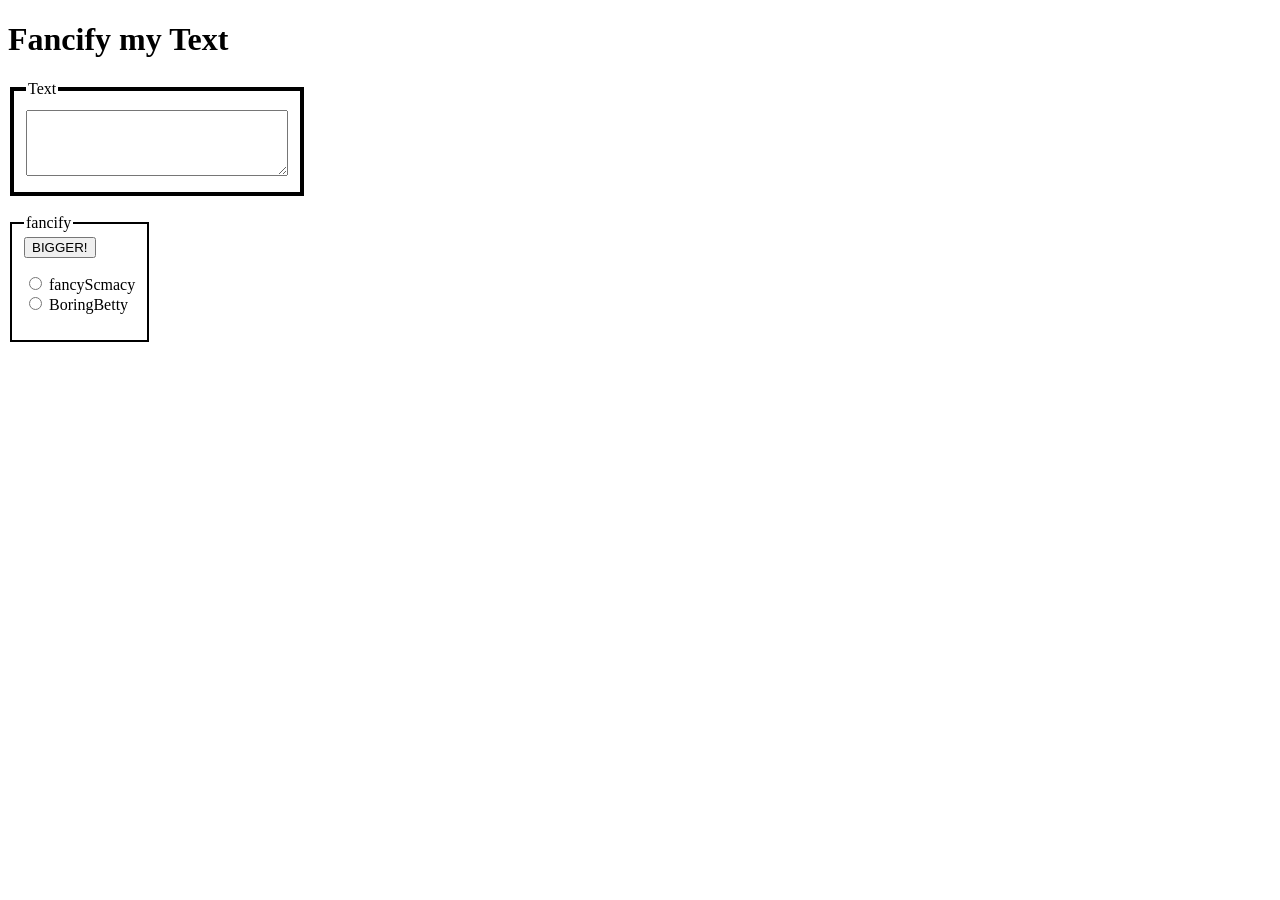
==== Project5/fancifymytext.html @ 9e7edf2d "Changed file structure and started assgn5" ====
<!DOCTYPE html>
<html>
	<head>
		<title>Fancify Shamcify</title>

		<!-- link to your script file here -->
		
	</head>

	<body>
		<h1>Fancify my Text</h1>
			<fieldset style="border: 4px solid #000; padding: 12px; width: fit-content;">
				<legend>Text</legend>
				<textarea rows="4" cols="30"></textarea>
			</fieldset>
			<br>
			<fieldset style="border: 2px solid #000; width: fit-content;">
			<legend>fancify</legend>

			<button>BIGGER!</button>

			<p>
				<input type="radio"> fancyScmacy<br>
				<input type="radio"> BoringBetty
			</p>
			</fieldset>
			
	</body>
</html>
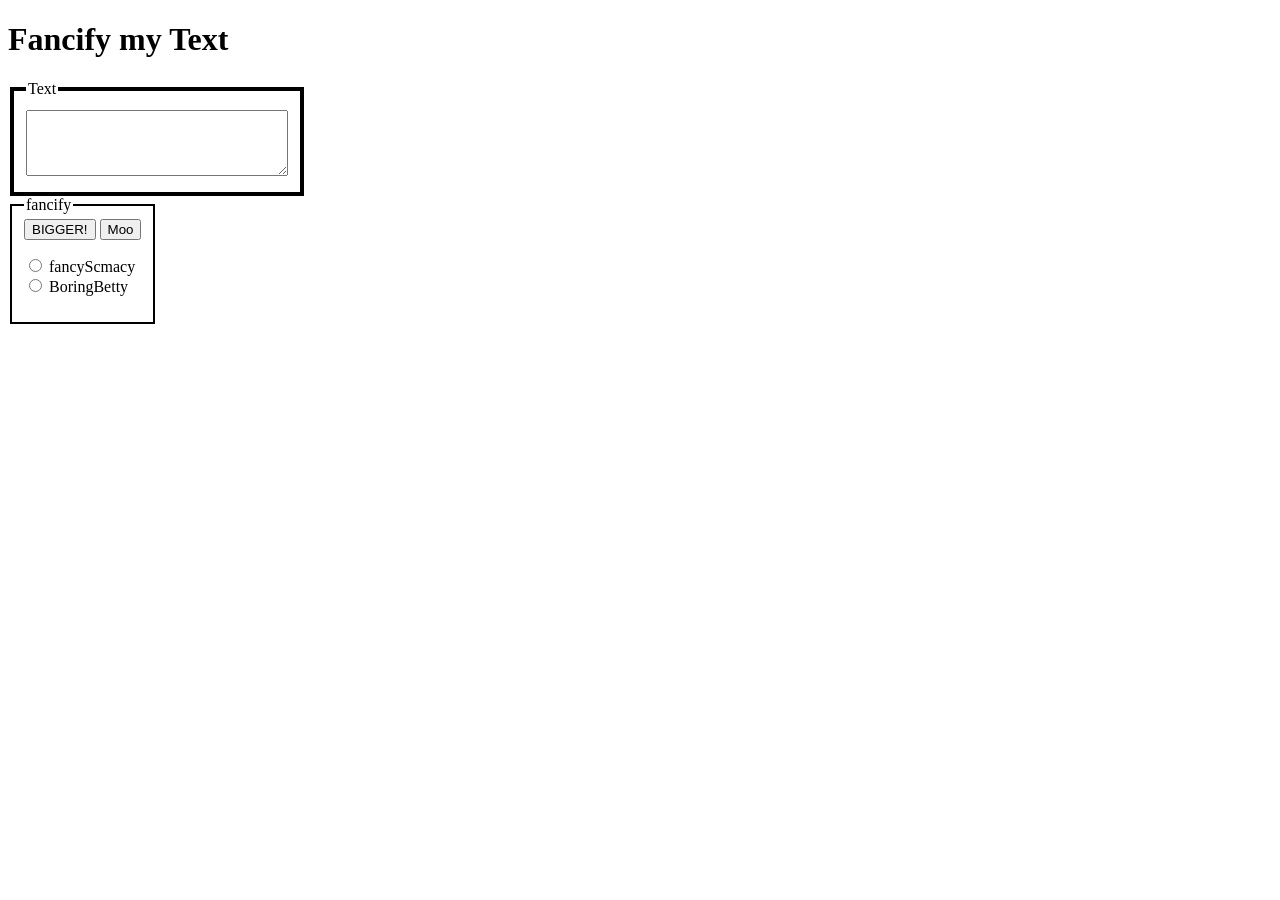
==== commit 7910e0ed: "Added required functions for assignment." ====
--- a/Project5/fancifymytext.html
+++ b/Project5/fancifymytext.html
@@ -2,28 +2,26 @@
 <html>
 	<head>
 		<title>Fancify Shamcify</title>
-
-		<!-- link to your script file here -->
-		
+			<script src="fancifymytext.js"></script>
 	</head>
 
 	<body>
 		<h1>Fancify my Text</h1>
 			<fieldset style="border: 4px solid #000; padding: 12px; width: fit-content;">
 				<legend>Text</legend>
-				<textarea rows="4" cols="30"></textarea>
+				<textarea id="textInput" rows="4" cols="30"></textarea>
 			</fieldset>
-			<br>
+
 			<fieldset style="border: 2px solid #000; width: fit-content;">
-			<legend>fancify</legend>
+				<legend>fancify</legend>
+				
+				<button onclick="big()">BIGGER!</button>
+				<button onclick="moo()">Moo</button>
 
-			<button>BIGGER!</button>
-
-			<p>
-				<input type="radio"> fancyScmacy<br>
-				<input type="radio"> BoringBetty
-			</p>
+				<p>
+					<input type="radio" name="style" onchange="fancy(true)"> fancyScmacy<br>
+					<input type="radio" name="style" onchange="fancy(false)"> BoringBetty
+				</p>
 			</fieldset>
-			
 	</body>
-</html>
+</html>
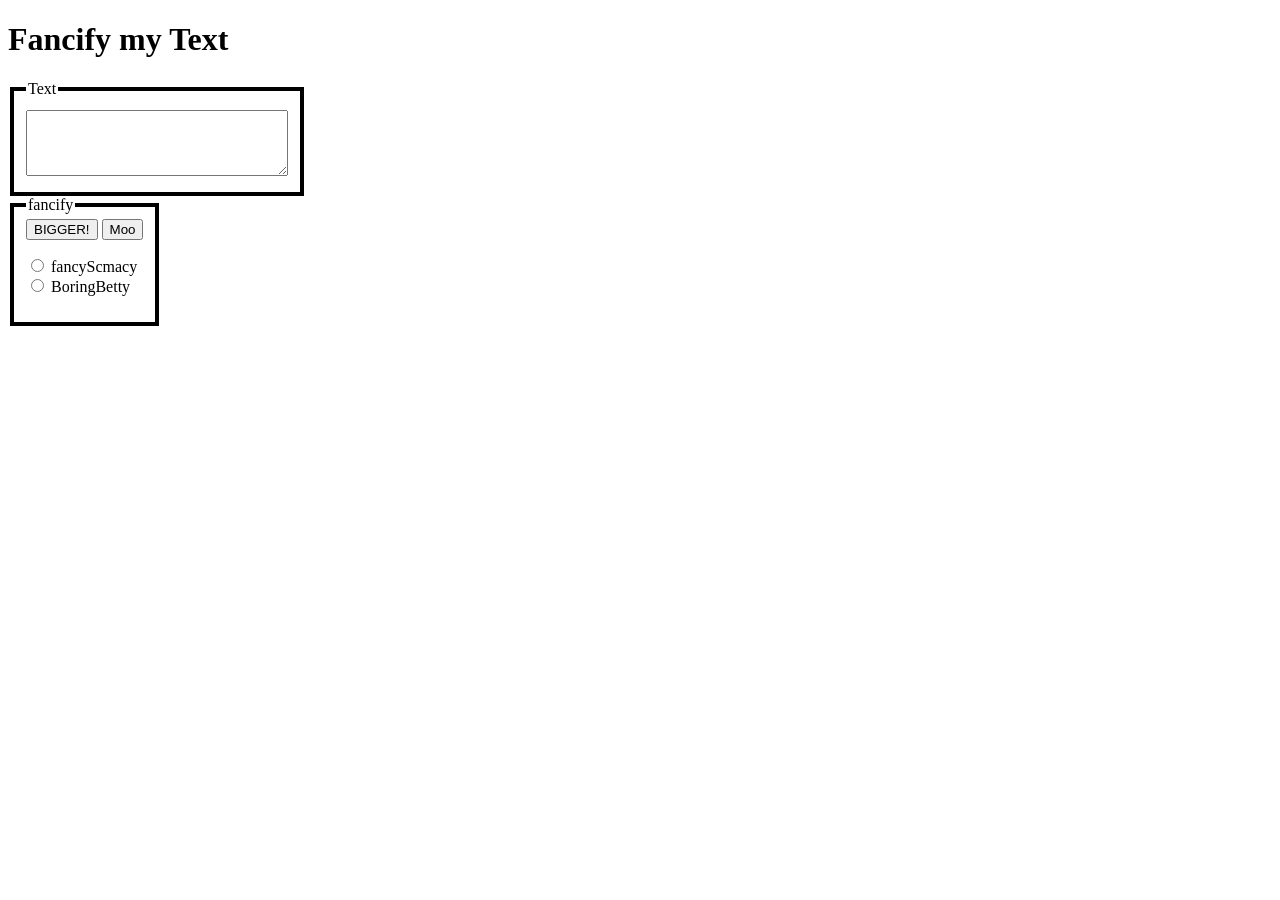
==== commit cf7bdfb6: "Cleaned up code, ready for submission" ====
--- a/Project5/fancifymytext.html
+++ b/Project5/fancifymytext.html
@@ -12,7 +12,7 @@
 				<textarea id="textInput" rows="4" cols="30"></textarea>
 			</fieldset>
 
-			<fieldset style="border: 2px solid #000; width: fit-content;">
+			<fieldset style="border: 4px solid #000; width: fit-content;">
 				<legend>fancify</legend>
 				
 				<button onclick="big()">BIGGER!</button>
